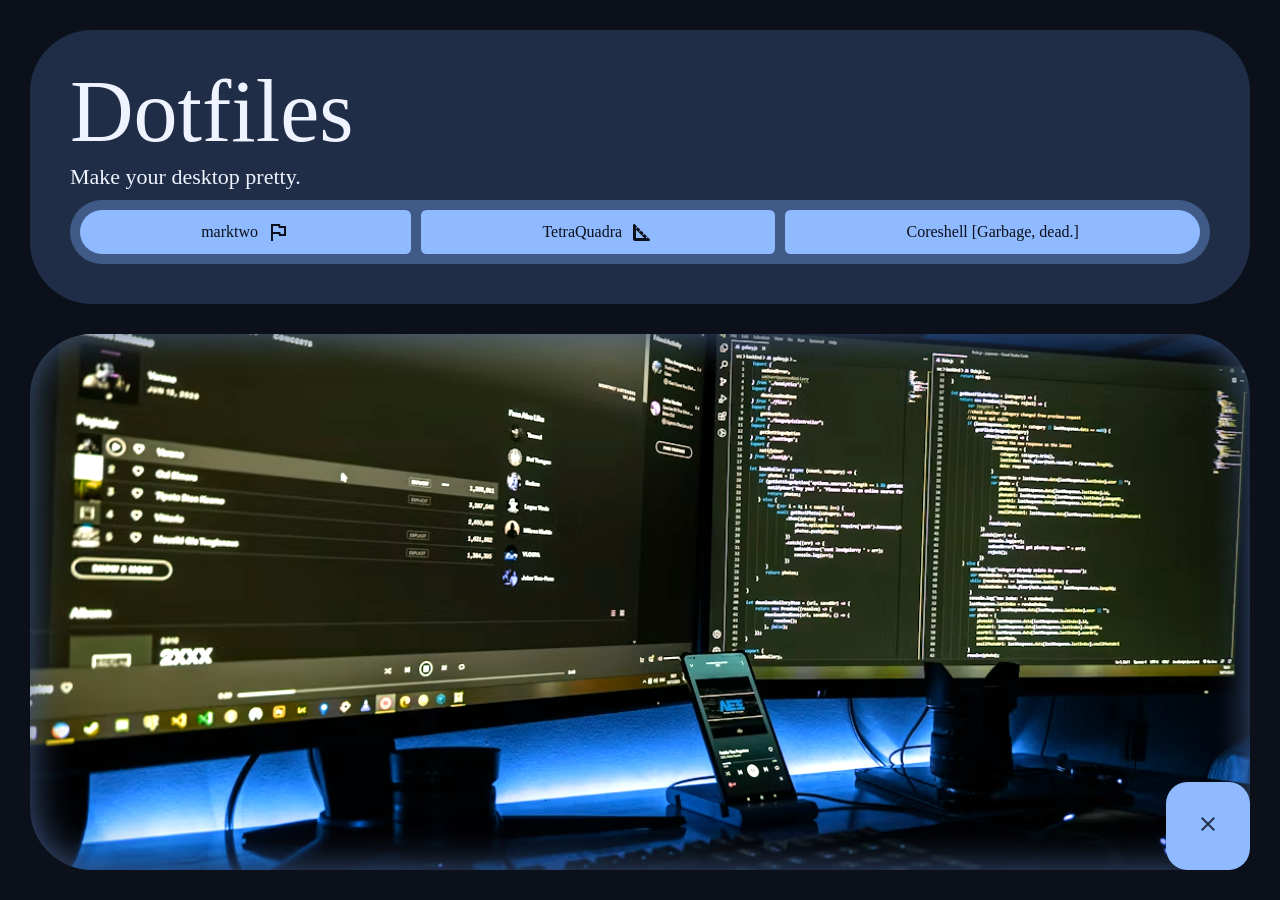
==== dots.html @ f226d23c "Add files via upload" ====
<!DOCTYPE html>
<html lang="en">

<head>
    <meta charset="UTF-8">
    <meta name="viewport" content="width=device-width, initial-scale=1.0">
    <title>Document</title>
    <link href="https://fonts.googleapis.com/css2?family=Material+Symbols+Outlined" rel="stylesheet">
    <link rel="stylesheet" href="core.css">
</head>

<body>
    <div class="card">
        <h1 class="titl">Dotfiles</h1>
        <p class="hdl">Make your desktop pretty.</p>
        <div class="cluster">
            <a href="https://github.com/hey-its-me-its-marky/marktwo" class="btn">
                marktwo
                <span class="material-symbols-outlined">
                    flag
                </span>
            </a>
            <a href="https://github.com/hey-its-me-its-marky/tetraquadra" class="btn">
                TetraQuadra
                <span class="material-symbols-outlined">
                    square_foot
                </span>
            </a>
            <a href="https://github.com/hey-its-me-its-marky/coreshell" class="btn">
                Coreshell [Garbage, dead.]
            </a>
        </div>
    </div>
    <div class="banner dotsbanner"></div>
    <a href="/index.html" class="close">
        <span class="material-symbols-outlined">
            close
        </span>
    </a>

    <script src="/clickable.js"></script>
    <script src="/round.js"></script>
</body>

</html>
---- core.css ----
@import url('https://fonts.googleapis.com/css2?family=Flow+Block&family=Google+Sans+Flex:opsz,slnt,wdth,wght,GRAD,ROND@6..144,-10..0,25..151,1..1000,0..100,0..100&family=IBM+Plex+Mono:ital,wght@0,100;0,200;0,300;0,400;0,500;0,600;0,700;1,100;1,200;1,300;1,400;1,500;1,600;1,700&display=swap');

@keyframes popin {
    from {
        opacity: 0;
        transform: translateY(var(--pd-md));
    }

    to {
        opacity: 1;
        transform: translateY(0);
    }
}

:root {
    --bg: #0b101a;
    --fg: #eef3ff;
    --ac: #8fbaff;
    --srf: #405a87;
    --crd: #202d47;

    --pd-sml: 10px;
    --pd-md: 30px;
    --pd-lrg: 40px;

    --rond-md: 22px;
    --rond-sml: calc(var(--rond-md) / 4);

    --rond-md-str: var(--rond-md) var(--rond-sml) var(--rond-sml) var(--rond-md);
    --rond-md-end: var(--rond-sml) var(--rond-md) var(--rond-md) var(--rond-sml);
    --rond-md-top: var(--rond-md) var(--rond-md) var(--rond-sml) var(--rond-sml);
    --rond-md-btm: var(--rond-sml) var(--rond-sml) var(--rond-md) var(--rond-md);

    --anim: 440ms linear(0, 0.008 0.9%, 0.035 1.9%, 0.143 4.1%, 0.731 11.9%, 0.949 15.4%, 1.028 17.1%, 1.092 18.9%, 1.136 20.7%, 1.162 22.5%, 1.173 24.9%, 1.161 27.5%, 1.016 39.5%, 0.988 43.1%, 0.973 46.9%, 0.972 52.2%, 1.004 70.9%, 1);
}

* {
    box-sizing: border-box;
    transition: all var(--anim);
}

body {
    display: flex;
    flex-direction: column;
    gap: var(--pd-md);

    min-height: 100vh;
    margin: 0;
    padding: var(--pd-md);

    background-color: var(--bg);
    color: var(--fg);

    animation: popin 300ms ease-in-out;
}

.banner {
    position: relative;

    flex: 1;

    overflow: hidden;

    border-radius: calc(var(--rond-md) + var(--pd-lrg));
    box-shadow: inset 0 0 40px var(--srf);
}

.homebanner {
    background-image: url(/mesh.png);
}

.wallbanner::before {
    position: absolute;
    inset: 0;

    content: "";

    background-image: url(walls/banner.png);
    background-position: center;
    background-size: cover;

    filter: hue-rotate(45deg) brightness(1.3);

    z-index: -1;
}

.dotsbanner::before {
    position: absolute;
    inset: 0;

    content: "";

    background-image: url(dots/banner.png);
    background-position: center;
    background-size: cover;

    filter: hue-rotate(-143deg) brightness(1.3);

    z-index: -1;
}

.card {
    display: flex;
    flex-direction: column;
    gap: var(--pd-sml);

    padding: var(--pd-lrg);

    background-color: var(--crd);
    border-radius: calc(var(--rond-md) + var(--pd-lrg));
}

.cluster {
    display: flex;
    flex-wrap: wrap;
    gap: var(--pd-sml);

    width: 100%;
    padding: var(--pd-sml);

    background-color: var(--srf);
    border-radius: calc(var(--rond-md) + var(--pd-sml));
}

.titl {
    margin: 0;

    font-family: "Google Sans Flex";
    font-size: 88px;
    font-weight: 475;
    line-height: 0.95;
}

.hdl {
    margin: 0;

    font-family: "Google Sans Flex";
    font-size: 22px;
    font-weight: 400;
    line-height: 1.2;
}

.btn {
    display: inline-flex;
    align-items: center;
    justify-content: center;
    flex: 1 1 auto;
    gap: 8px;

    min-width: max-content;
    min-height: 42px;
    padding: var(--pd-sml);

    font-family: "Google Sans Flex";
    text-decoration: none;

    background-color: var(--ac);
    color: var(--bg);
    border-radius: var(--rond-sml);
}

.btn:hover,
.btn:focus {
    padding-left: calc(var(--pd-sml) * 1.33333);
    padding-right: calc(var(--pd-sml) * 1.666666);

    border-radius: var(--rond-md);
}

.btn.corner-tl {
    border-top-left-radius: var(--rond-md);
}

.btn.corner-tr {
    border-top-right-radius: var(--rond-md);
}

.btn.corner-bl {
    border-bottom-left-radius: var(--rond-md);
}

.btn.corner-br {
    border-bottom-right-radius: var(--rond-md);
}

.overlay {
    position: fixed;
    inset: 0;

    display: grid;
    place-items: center;

    padding: var(--pd-md);

    background-color: alpha(from var(--bg) / 70%);
    backdrop-filter: blur(10px);

    opacity: 0;
    visibility: hidden;
    pointer-events: none;

    z-index: 99;

    transition:
        opacity var(--anim),
        visibility var(--anim);
}

.overlay.open {
    opacity: 1;
    visibility: visible;
    pointer-events: auto;
}

.wall {
    width: min(60vw, 900px);
    min-height: 60vh;
    max-height: 90vh;

    overflow: auto;

    opacity: 0;

    transform: translateY(30px) scale(.92);

    box-shadow: 0 30px 30px alpha(from var(--fg) / 10%);

    transition:
        opacity var(--anim),
        transform var(--anim);
}

.overlay.open .wall {
    opacity: 1;
    transform: translateY(0) scale(1);
}

.preview {
    flex: 1;

    min-height: 300px;

    background-image: url(mesh.png);
    border-radius: var(--pd-lrg);
}

.close {
    position: fixed;
    right: var(--pd-md);
    bottom: var(--pd-md);

    padding: var(--pd-md);

    background-color: var(--ac);
    color: var(--crd);
    border-radius: 25%;

    z-index: 100;

    transition: all var(--anim);
}

.close:hover,
.close:focus {
    border-radius: 100%;
    background-color: var(--crd);
    color: var(--ac);
}

@media (max-width: 600px) {
    body {
        gap: 10px;
        padding: 10px;
    }

    .banner {
        order: 1;

        flex: 1 1 auto;

        min-height: 240px;

        border-radius: 32px;
    }

    .card {
        order: 2;
        text-align: center;
        flex: 0 0 auto;
        gap: 10px;
        padding: 30px;

        border-radius: 32px;
    }

    .titl {
        font-size: clamp(0px, 16vw, 16vw);
    }

    .hdl {
        font-size: 18px;
    }

    .cluster {
        flex-direction: column;
        align-items: stretch;

        width: 100%;
        padding: 8px;

        border-radius: 30px;
    }

    .btn {
        width: 100%;
        min-height: 56px;
    }

    .btn:hover {
        border-radius: var(--rond-md);
    }

    .overlay {
        padding: 10px;
    }

    .wall {
        width: 100%;
        min-height: 0;
        max-height: calc(100vh - 20px);
    }

    .close {
        top: var(--pd-md);
        left: var(--pd-md);
        right: auto;
        bottom: auto;
    }

    .dotsbanner::before {
    background-image: url(dots/smol_banner.png);
    filter: hue-rotate(0deg);
}
}
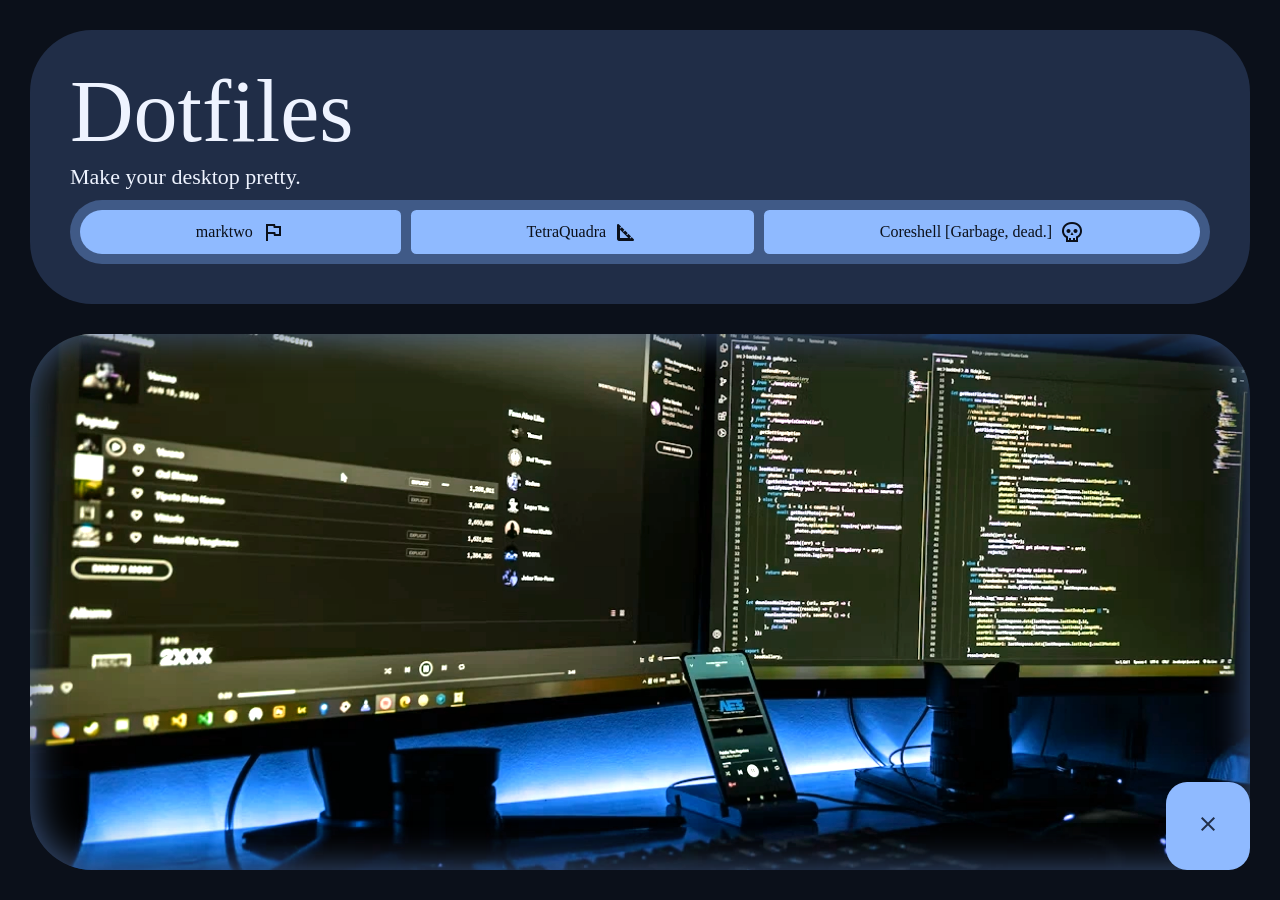
==== commit e30df639: "Add files via upload" ====
--- a/dots.html
+++ b/dots.html
@@ -28,6 +28,9 @@
             </a>
             <a href="https://github.com/hey-its-me-its-marky/coreshell" class="btn">
                 Coreshell [Garbage, dead.]
+                                <span class="material-symbols-outlined">
+                    skull
+                </span>
             </a>
         </div>
     </div>
--- a/core.css
+++ b/core.css
@@ -4,11 +4,13 @@
     from {
         opacity: 0;
         transform: translateY(var(--pd-md));
+        filter: blur(20px) brightness(0) contrast(2);
     }
 
     to {
         opacity: 1;
         transform: translateY(0);
+        filter: blur(0);
     }
 }
 
@@ -51,7 +53,7 @@
     background-color: var(--bg);
     color: var(--fg);
 
-    animation: popin 300ms ease-in-out;
+    animation: popin 350ms cubic-bezier(0, 0, 0, 1);
 }
 
 .banner {
@@ -66,7 +68,7 @@
 }
 
 .homebanner {
-    background-image: url(/mesh.png);
+    background-image: url(/mesh.webp);
 }
 
 .wallbanner::before {
@@ -75,7 +77,7 @@
 
     content: "";
 
-    background-image: url(walls/banner.png);
+    background-image: url(walls/banner.webp);
     background-position: center;
     background-size: cover;
 
@@ -90,7 +92,7 @@
 
     content: "";
 
-    background-image: url(dots/banner.png);
+    background-image: url(dots/banner.webp);
     background-position: center;
     background-size: cover;
 
@@ -240,7 +242,7 @@
 
     min-height: 300px;
 
-    background-image: url(mesh.png);
+    background-image: url(mesh.webp);
     border-radius: var(--pd-lrg);
 }
 
@@ -338,7 +340,7 @@
     }
 
     .dotsbanner::before {
-    background-image: url(dots/smol_banner.png);
+    background-image: url(dots/smol_banner.webp);
     filter: hue-rotate(0deg);
 }
 }
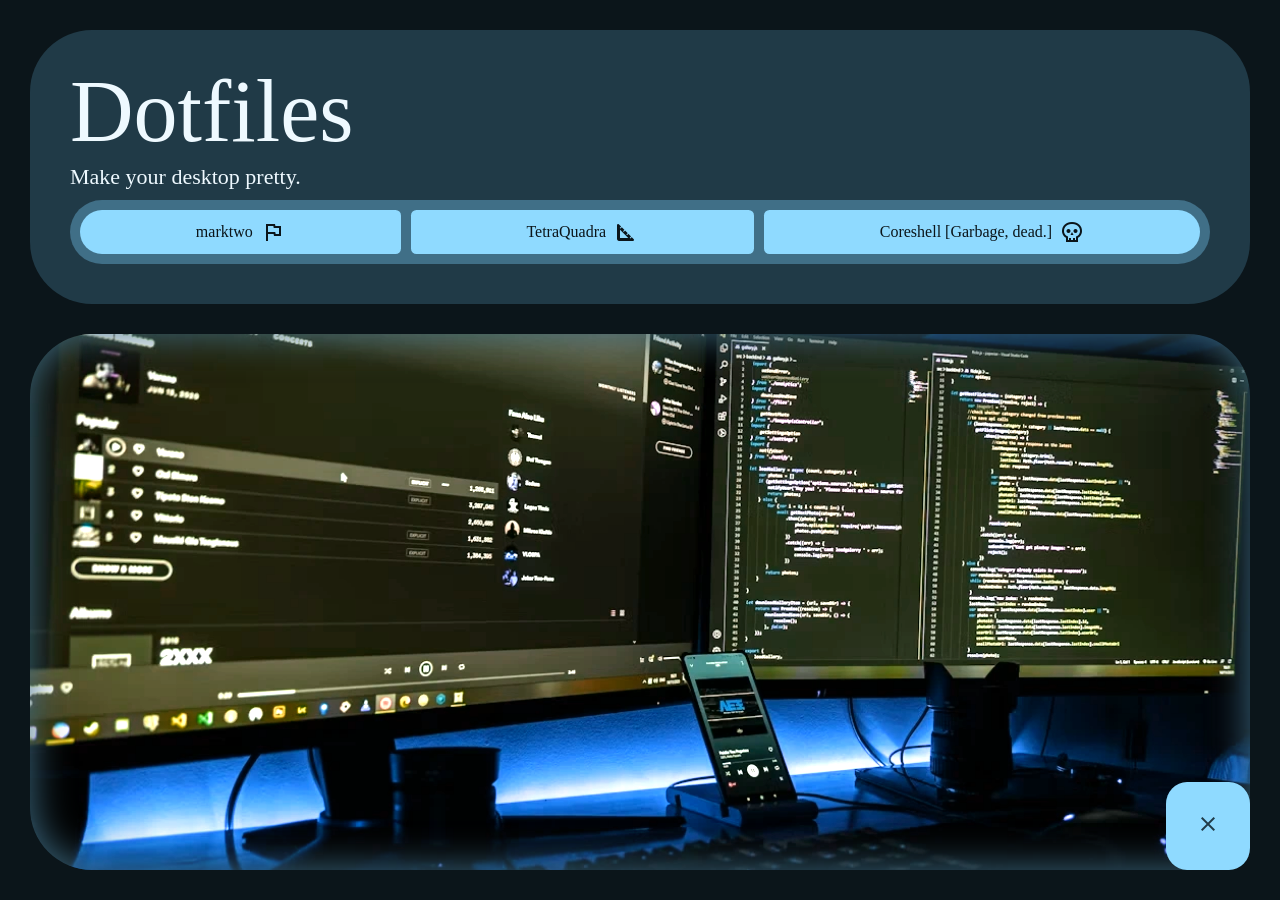
==== commit 3fdae432: "Add files via upload" ====
--- a/dots.html
+++ b/dots.html
@@ -4,7 +4,7 @@
 <head>
     <meta charset="UTF-8">
     <meta name="viewport" content="width=device-width, initial-scale=1.0">
-    <title>Document</title>
+    <title>Dotfiles!</title>
     <link href="https://fonts.googleapis.com/css2?family=Material+Symbols+Outlined" rel="stylesheet">
     <link rel="stylesheet" href="core.css">
 </head>
@@ -14,19 +14,19 @@
         <h1 class="titl">Dotfiles</h1>
         <p class="hdl">Make your desktop pretty.</p>
         <div class="cluster">
-            <a href="https://github.com/hey-its-me-its-marky/marktwo" class="btn">
+            <a href="https://github.com/markedasmark/marktwo" class="btn">
                 marktwo
                 <span class="material-symbols-outlined">
                     flag
                 </span>
             </a>
-            <a href="https://github.com/hey-its-me-its-marky/tetraquadra" class="btn">
+            <a href="https://github.com/markedasmark/tetraquadra" class="btn">
                 TetraQuadra
                 <span class="material-symbols-outlined">
                     square_foot
                 </span>
             </a>
-            <a href="https://github.com/hey-its-me-its-marky/coreshell" class="btn">
+            <a href="https://github.com/markedasmark/coreshell" class="btn">
                 Coreshell [Garbage, dead.]
                                 <span class="material-symbols-outlined">
                     skull
@@ -43,6 +43,8 @@
 
     <script src="/clickable.js"></script>
     <script src="/round.js"></script>
+    <script src="/cursor.js"></script>
+    
 </body>
 
 </html>
--- a/core.css
+++ b/core.css
@@ -15,11 +15,11 @@
 }
 
 :root {
-    --bg: #0b101a;
-    --fg: #eef3ff;
-    --ac: #8fbaff;
-    --srf: #405a87;
-    --crd: #202d47;
+    --bg: #0B151A;
+    --crd: #203A47;
+    --srf: #406F87;
+    --ac: #8FDAFF;
+    --fg: #EEF9FF;
 
     --pd-sml: 10px;
     --pd-md: 30px;
@@ -41,6 +41,7 @@
     transition: all var(--anim);
 }
 
+
 body {
     display: flex;
     flex-direction: column;
@@ -81,7 +82,7 @@
     background-position: center;
     background-size: cover;
 
-    filter: hue-rotate(45deg) brightness(1.3);
+    filter: hue-rotate(-20deg) brightness(1.5);
 
     z-index: -1;
 }
@@ -343,4 +344,4 @@
     background-image: url(dots/smol_banner.webp);
     filter: hue-rotate(0deg);
 }
-}+}
